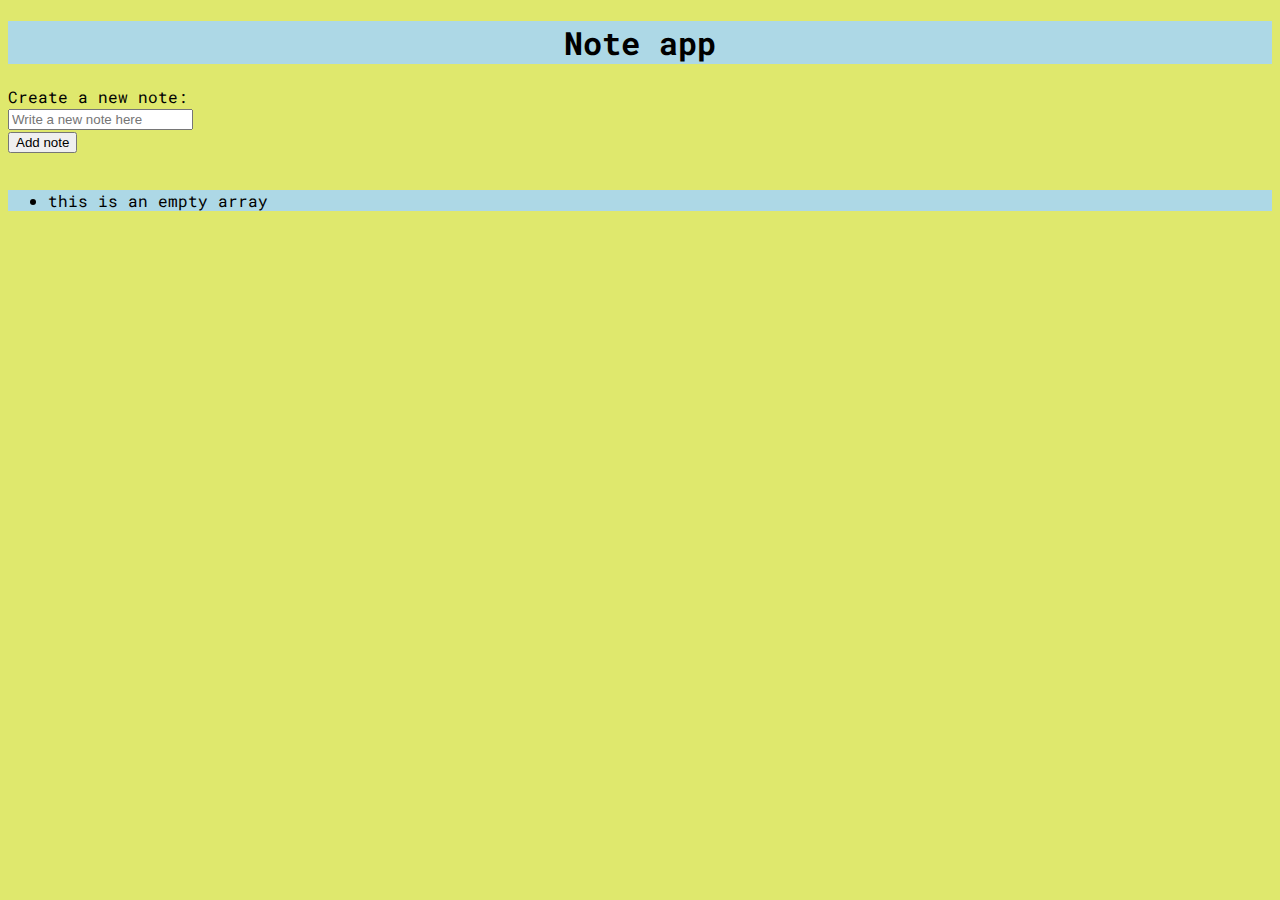
==== Index.html @ 8cd09fc0 "changing css to work with everything" ====
<!DOCTYPE html>
  <html>
    <head>
    <meta charset="utf-8" />
    <title>Note App</title>
    <!----
    <link rel="stylesheet" href="..\public\style.css" type = "text/css"/>
    -->
    <link rel="stylesheet" href="./public/style.css" type = "text/css"/>
    <link rel="preconnect" href="https://fonts.googleapis.com">
    <link rel="preconnect" href="https://fonts.gstatic.com" crossorigin>
    <link href="https://fonts.googleapis.com/css?family=Roboto+Mono" rel="stylesheet">
  </head>
  <body>
    <h1 id="mainTitle">Note app</h1>
    <form id="addNewNote">
      Create a new note: <br>
      <input id="newNote" type=text placeholder="Write a new note here">
    <br>
    <input id="submit" type=submit value="Add note">
    </form>


    <br>
    <div id="singleNoteContainer"></div>
    <div id="allNotesContainer"></div>

    <script src="src/Notes.js"></script>
    <script src="src/Interface.js"></script>
  </body>
</html>
---- public/style.css ----
body {
    background-color: #dfe86d;
    font-family: 'Roboto Mono', monospace;
  }  

  h1 {
    background-color: lightblue;
    text-align: center;
  }
  
  div {
    background-color: lightblue;
  }
  
  p {
    background-color: yellow;
  }

  .allNotesContainer {
      background-color: lightyellow;
      text-align: left;
      margin: auto;
  }
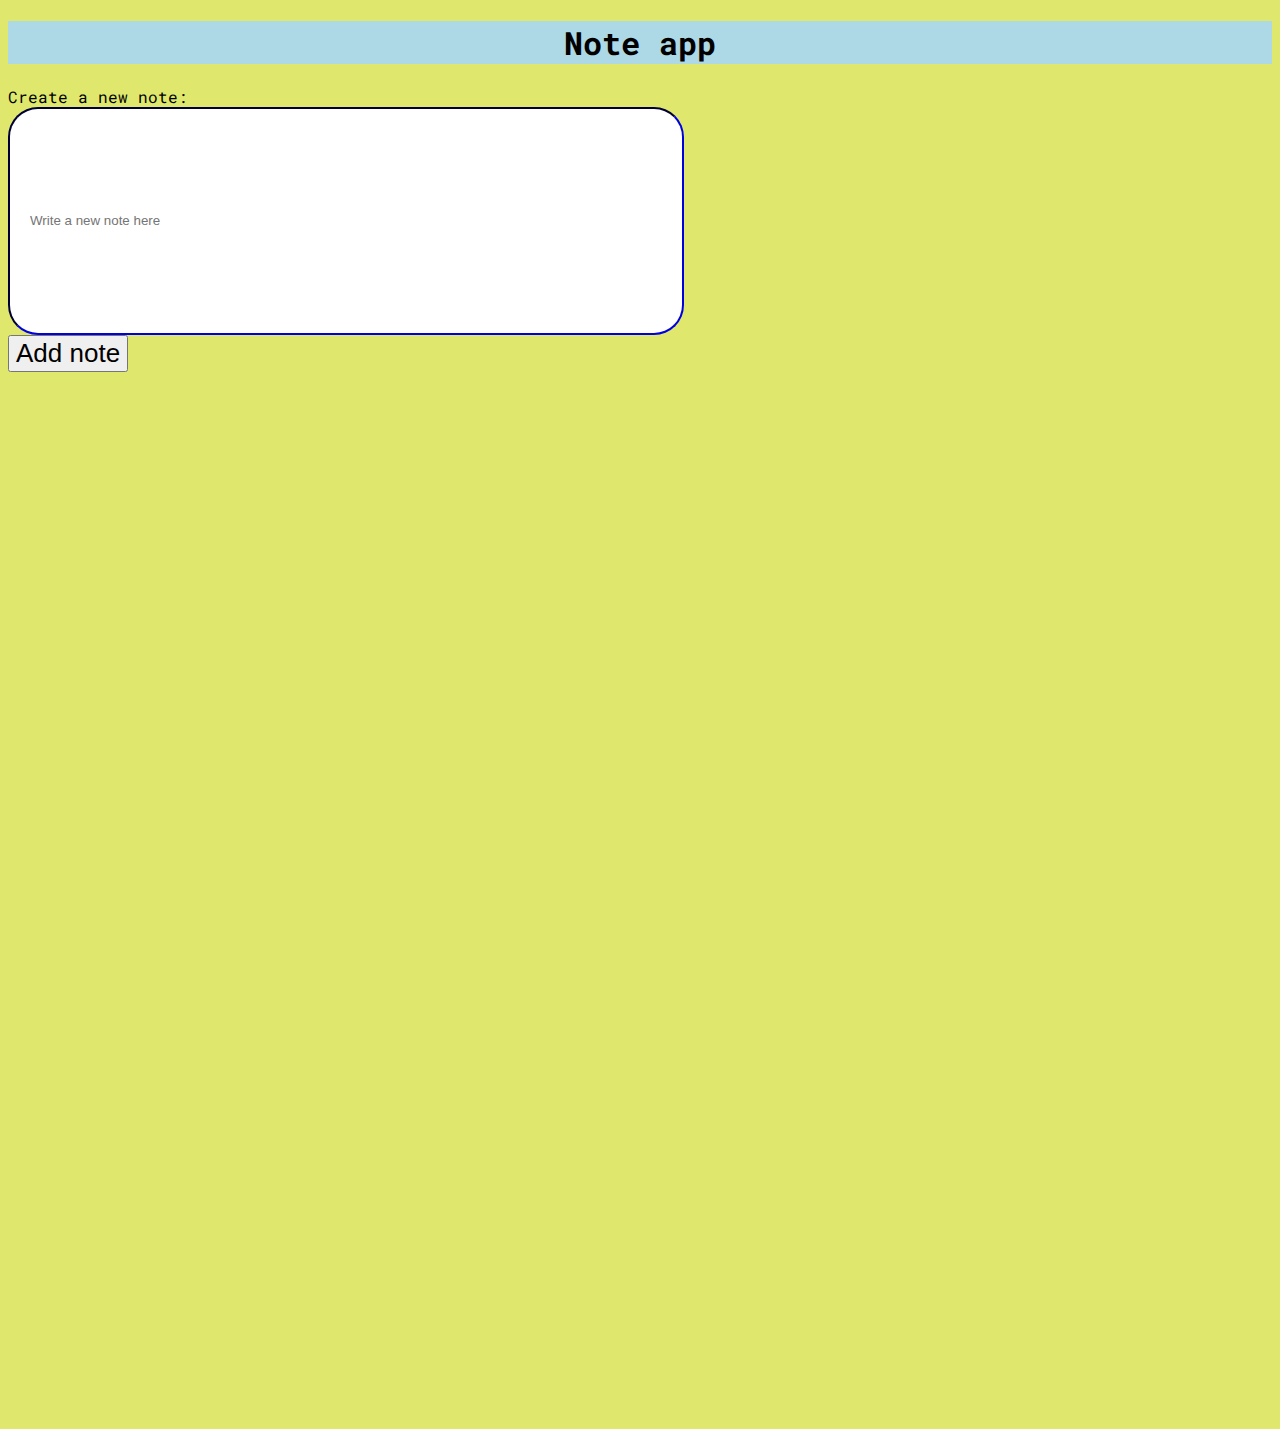
==== commit ae08530d: "Delved into the CSS rabbithole and went to town on the text area" ====
--- a/Index.html
+++ b/Index.html
@@ -15,7 +15,7 @@
     <h1 id="mainTitle">Note app</h1>
     <form id="addNewNote">
       Create a new note: <br>
-      <input id="newNote" type=text placeholder="Write a new note here">
+      <input id="newNote" type=textarea placeholder="Write a new note here">
     <br>
     <input id="submit" type=submit value="Add note">
     </form>
--- a/public/style.css
+++ b/public/style.css
@@ -1,7 +1,15 @@
 body {
     background-color: #dfe86d;
     font-family: 'Roboto Mono', monospace;
-  }  
+    background-image: url('https://wallpaperaccess.com/full/2774021.jpg');
+    background-repeat: no-repeat;
+    background-size: cover;
+    background-position: center;
+    position: center;
+    height: 1400px; /* You must set a specified height */
+    background-blend-mode: lighten;
+    /* opacity: 0.3; */
+    }
 
   h1 {
     background-color: lightblue;
@@ -20,4 +28,31 @@
       background-color: lightyellow;
       text-align: left;
       margin: auto;
-  }+  }
+
+
+input[type=textarea]{
+    border-width: 2.5px;
+    border-style: inset;
+    color: #00008b;
+    width: 50%;
+    height: 200px;
+    padding: 12px 20px;
+    border-color: #00008b;
+    border-radius: 30px;
+    outline: none;
+    overflow: auto;
+  }
+
+a:hover{
+  background-color: lightblue;
+  color: black;
+}
+
+#submit:hover{
+  box-shadow: 0 12px 16px 0 rgba(89, 70, 201, 0.24),0 17px 50px 0 rgba(73, 24, 129, 0.19);  
+}
+
+#submit{
+  font-size: 26px;
+}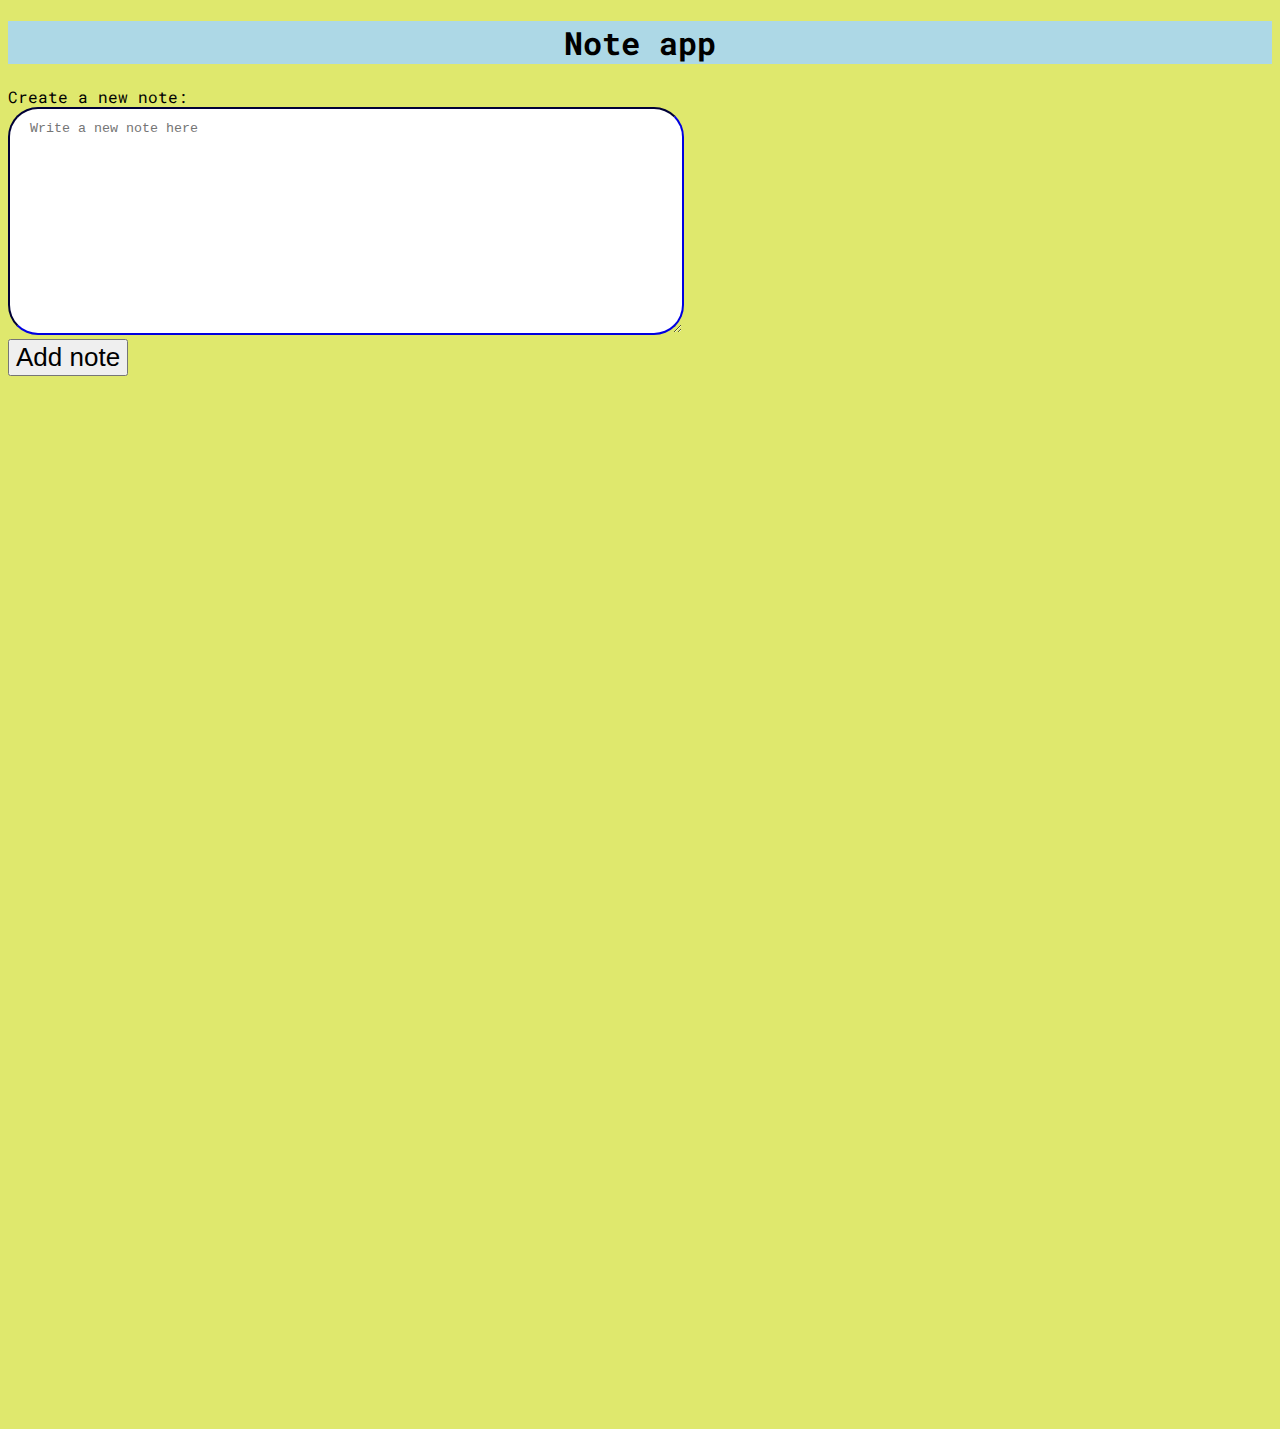
==== commit 017f3727: "making line breaks work" ====
--- a/Index.html
+++ b/Index.html
@@ -15,7 +15,8 @@
     <h1 id="mainTitle">Note app</h1>
     <form id="addNewNote">
       Create a new note: <br>
-      <input id="newNote" type=textarea placeholder="Write a new note here">
+      <!--- <textarea id="newNote" rows="8" placeholder="Write a new note here" editable></textarea> ---->
+      <textarea id="newNote" placeholder="Write a new note here" editable></textarea>
     <br>
     <input id="submit" type=submit value="Add note">
     </form>
--- a/public/style.css
+++ b/public/style.css
@@ -31,7 +31,7 @@
   }
 
 
-input[type=textarea]{
+textarea{
     border-width: 2.5px;
     border-style: inset;
     color: #00008b;
@@ -42,6 +42,7 @@
     border-radius: 30px;
     outline: none;
     overflow: auto;
+    rows: 8;
   }
 
 a:hover{
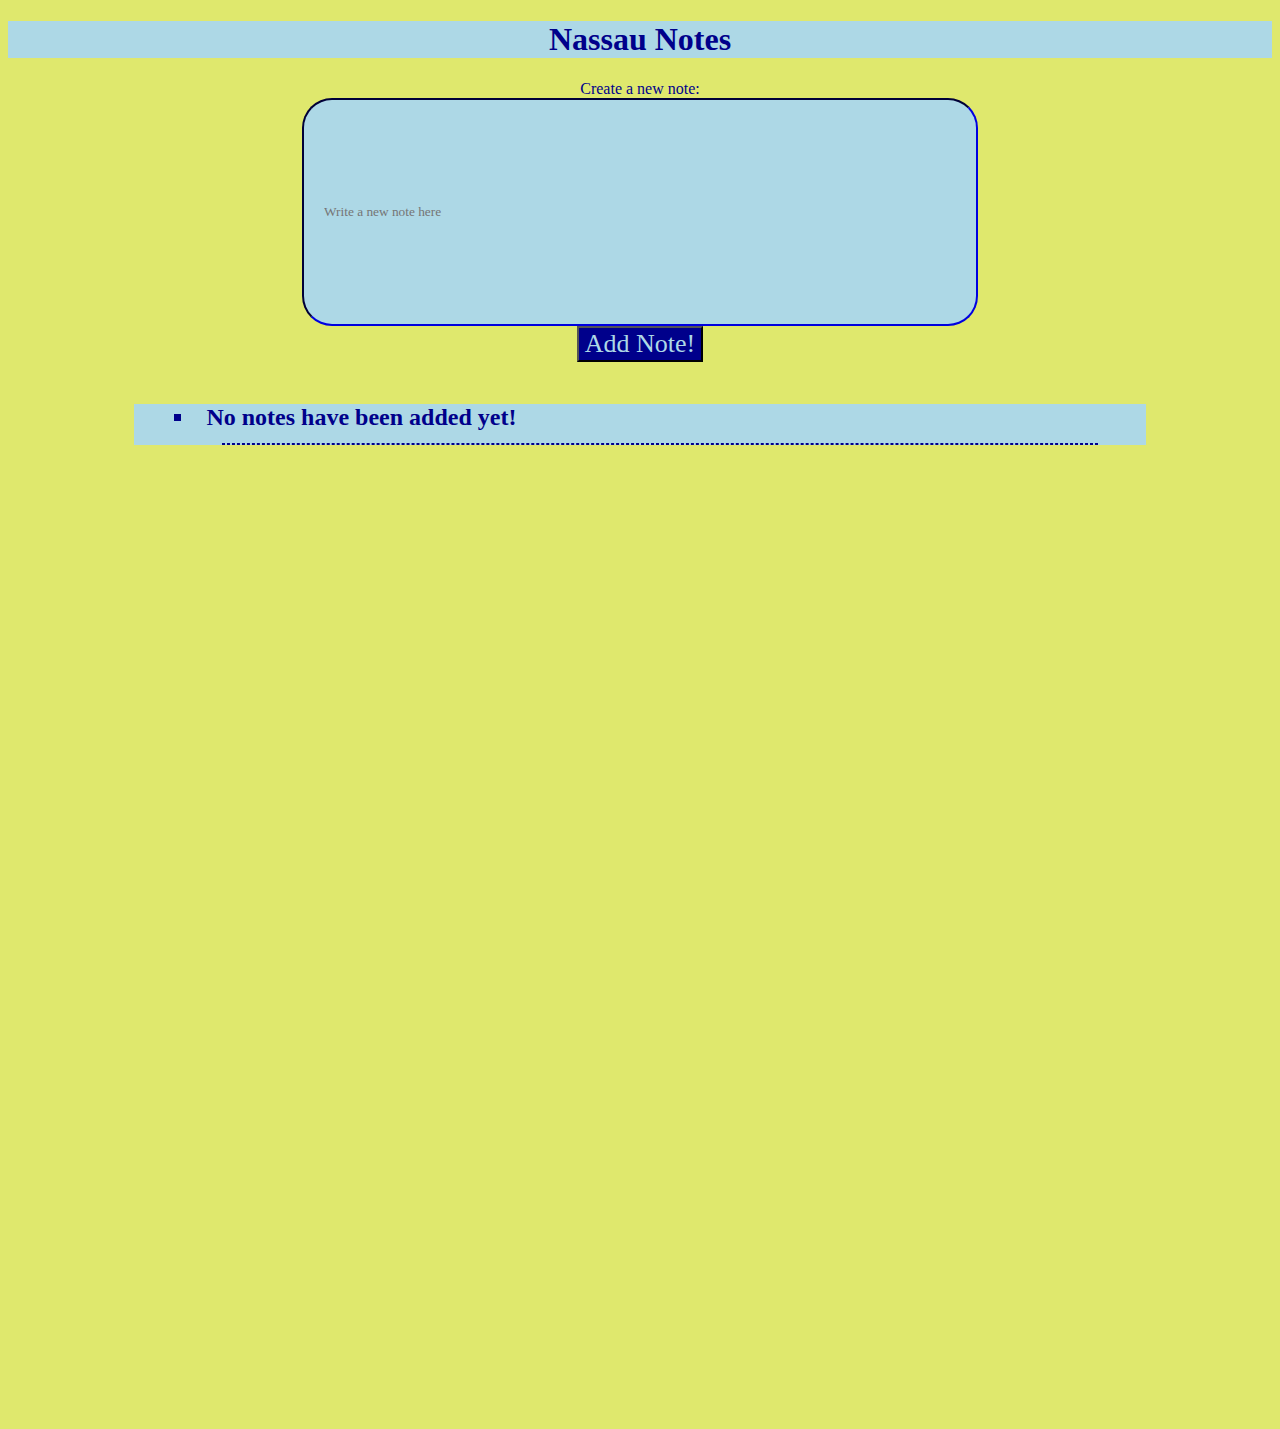
==== commit c22a2732: "More CSS overhauling" ====
--- a/Index.html
+++ b/Index.html
@@ -2,7 +2,8 @@
   <html>
     <head>
     <meta charset="utf-8" />
-    <title>Note App</title>
+    <title>Nassau Notes</title>
+    <link rel="shortcut icon" type="image/ico" href="images/logo.ico"/>
     <!----
     <link rel="stylesheet" href="..\public\style.css" type = "text/css"/>
     -->
@@ -12,21 +13,22 @@
     <link href="https://fonts.googleapis.com/css?family=Roboto+Mono" rel="stylesheet">
   </head>
   <body>
-    <h1 id="mainTitle">Note app</h1>
+    <div>
+    <h1 id="mainTitle">Nassau Notes</h1>
     <form id="addNewNote">
       Create a new note: <br>
-      <!--- <textarea id="newNote" rows="8" placeholder="Write a new note here" editable></textarea> ---->
-      <textarea id="newNote" placeholder="Write a new note here" editable></textarea>
+      <input id="newNote" type=textarea placeholder="Write a new note here">
     <br>
-    <input id="submit" type=submit value="Add note">
+    <input id="submit" type=submit value="Add Note!">
     </form>
 
 
     <br>
-    <div id="singleNoteContainer"></div>
-    <div id="allNotesContainer"></div>
+    <h2 id="singleNoteContainer"></h2>
+    <h2 id="allNotesContainer"></h2>
 
     <script src="src/Notes.js"></script>
     <script src="src/Interface.js"></script>
+    </div>
   </body>
 </html>--- a/public/style.css
+++ b/public/style.css
@@ -1,37 +1,59 @@
 body {
     background-color: #dfe86d;
-    font-family: 'Roboto Mono', monospace;
+    font-family: Chalkduster, fantasy;
+    color: #00008b;
     background-image: url('https://wallpaperaccess.com/full/2774021.jpg');
     background-repeat: no-repeat;
     background-size: cover;
     background-position: center;
     position: center;
-    height: 1400px; /* You must set a specified height */
+    height: 1400px;
     background-blend-mode: lighten;
-    /* opacity: 0.3; */
     }
 
   h1 {
     background-color: lightblue;
     text-align: center;
   }
+
+  h2 {
+    background-color: lightblue;
+    text-align: left;
+    margin: auto;
+    width: 80%;
+  }
   
   div {
-    background-color: lightblue;
+    text-align: center;
   }
+
+  ul {
+    list-style-position: inside;
+    list-style-type: square;
+  }
+
+  hr {
+    color: #00008b;
+    border: 1px dashed;
+    width: 90%;
+    text-align: center;
+  }
+
   
   p {
     background-color: yellow;
   }
 
-  .allNotesContainer {
-      background-color: lightyellow;
+  #allNotesContainer {
+      background-color: lightblue;
       text-align: left;
       margin: auto;
   }
 
 
-textarea{
+input[type=textarea]{
+    font-family: Chalkduster, fantasy;
+    background-color: lightblue;
     border-width: 2.5px;
     border-style: inset;
     color: #00008b;
@@ -42,7 +64,6 @@
     border-radius: 30px;
     outline: none;
     overflow: auto;
-    rows: 8;
   }
 
 a:hover{
@@ -55,5 +76,8 @@
 }
 
 #submit{
+  font-family: Chalkduster, fantasy;
   font-size: 26px;
+  background-color: #00008b;
+  color: lightblue;
 }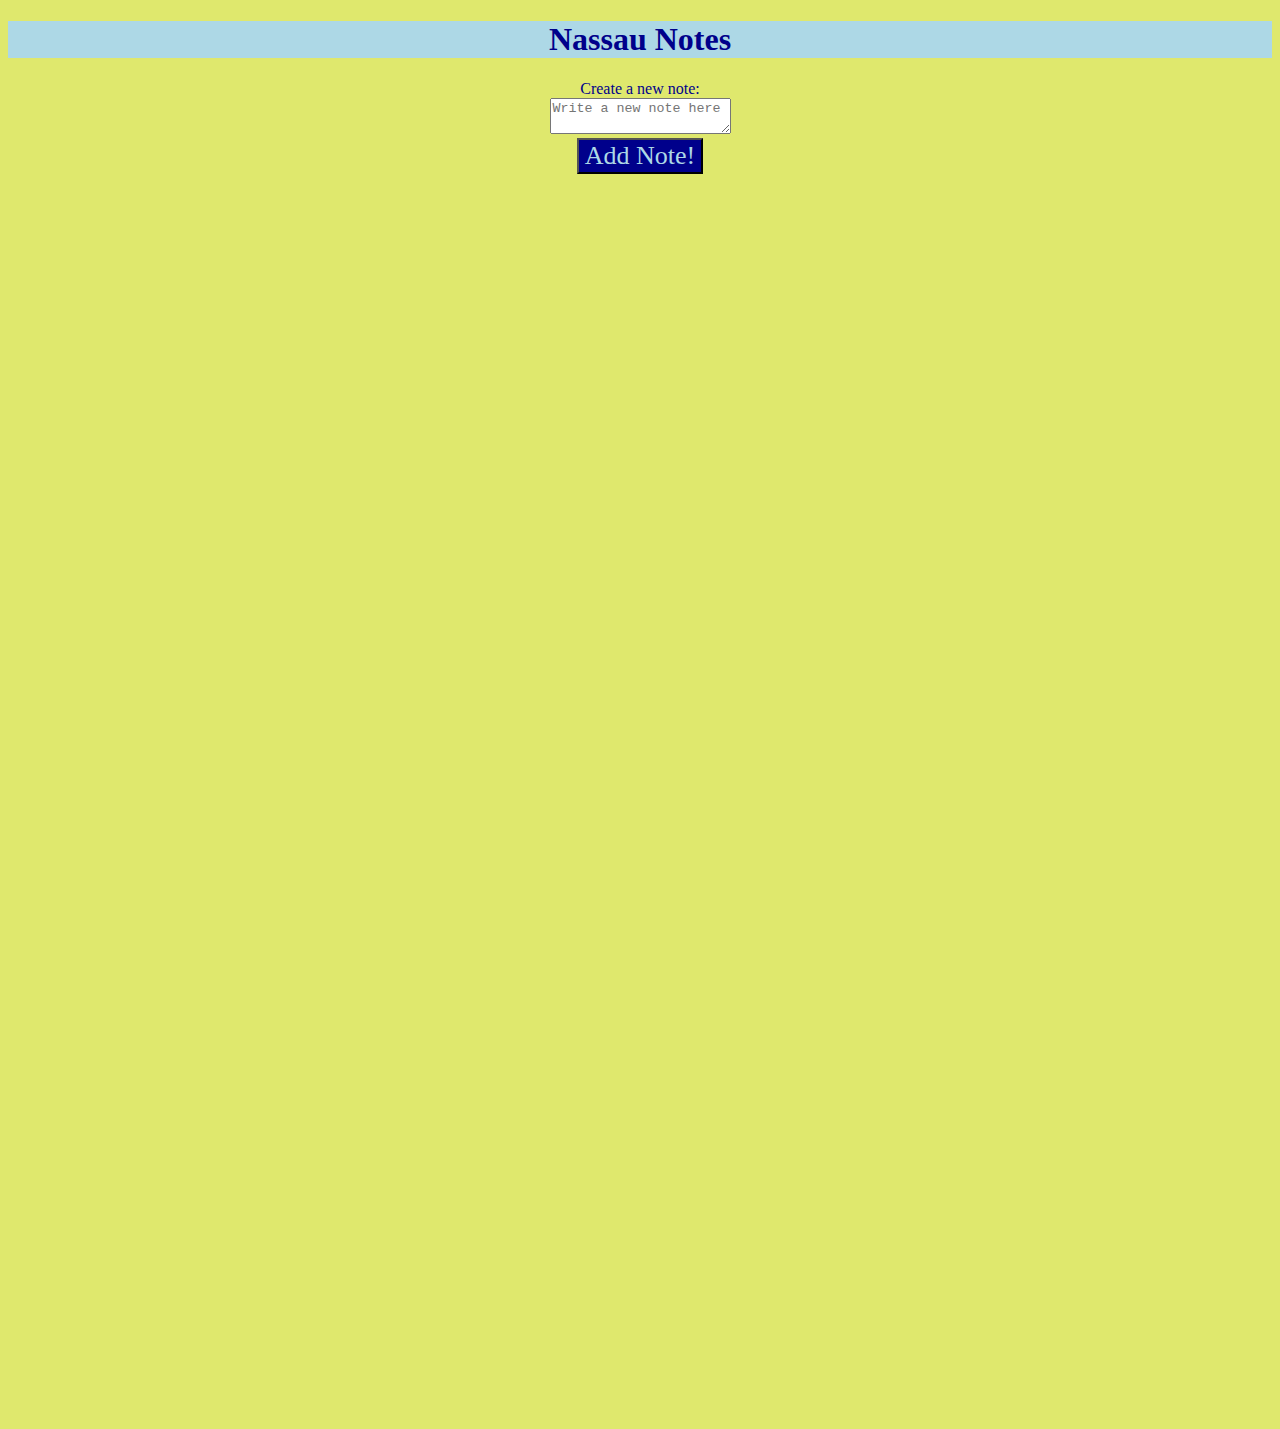
==== commit 87dfba89: "Merge branch 'main' into Style" ====
--- a/Index.html
+++ b/Index.html
@@ -17,7 +17,8 @@
     <h1 id="mainTitle">Nassau Notes</h1>
     <form id="addNewNote">
       Create a new note: <br>
-      <input id="newNote" type=textarea placeholder="Write a new note here">
+      <!--- <textarea id="newNote" rows="8" placeholder="Write a new note here" editable></textarea> ---->
+      <textarea id="newNote" placeholder="Write a new note here" editable></textarea>
     <br>
     <input id="submit" type=submit value="Add Note!">
     </form>
--- a/public/style.css
+++ b/public/style.css
@@ -50,7 +50,6 @@
       margin: auto;
   }
 
-
 input[type=textarea]{
     font-family: Chalkduster, fantasy;
     background-color: lightblue;
@@ -64,6 +63,7 @@
     border-radius: 30px;
     outline: none;
     overflow: auto;
+    rows: 8;
   }
 
 a:hover{
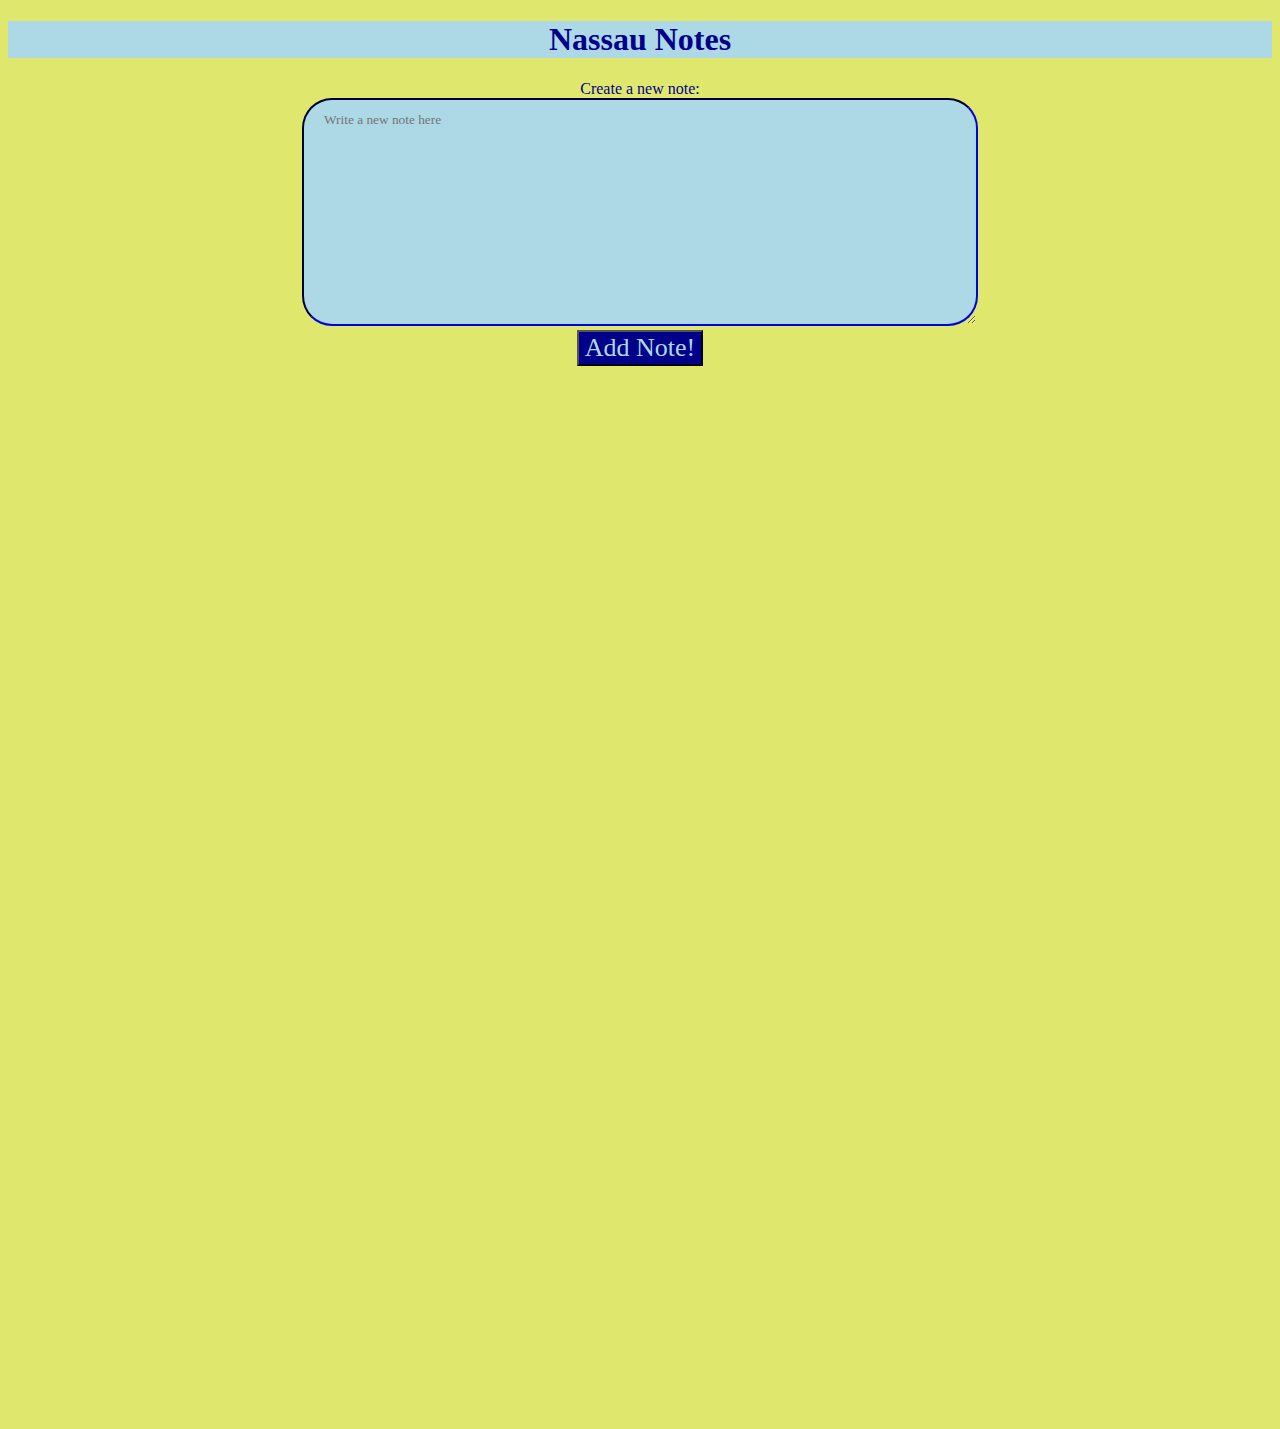
==== commit 9973e534: "Removed evidence of failed attempts at getting a favicon working" ====
--- a/Index.html
+++ b/Index.html
@@ -3,7 +3,6 @@
     <head>
     <meta charset="utf-8" />
     <title>Nassau Notes</title>
-    <link rel="shortcut icon" type="image/ico" href="images/logo.ico"/>
     <!----
     <link rel="stylesheet" href="..\public\style.css" type = "text/css"/>
     -->
--- a/public/style.css
+++ b/public/style.css
@@ -29,7 +29,7 @@
 
   ul {
     list-style-position: inside;
-    list-style-type: square;
+    list-style-type: none;
   }
 
   hr {
@@ -50,7 +50,8 @@
       margin: auto;
   }
 
-input[type=textarea]{
+/*input[type=textarea]*/
+textarea{
     font-family: Chalkduster, fantasy;
     background-color: lightblue;
     border-width: 2.5px;
@@ -80,4 +81,20 @@
   font-size: 26px;
   background-color: #00008b;
   color: lightblue;
-}+}
+
+button{
+  font-family: Chalkduster, fantasy;
+  font-size: 14px;
+  background-color: #00008b;
+  color: lightblue;
+}
+
+button:hover{
+  box-shadow: 0 12px 16px 0 rgba(89, 70, 201, 0.24),0 17px 50px 0 rgba(73, 24, 129, 0.19);  
+}
+
+.open .short-note-text {
+  display: none;
+  color: yellow;
+}
